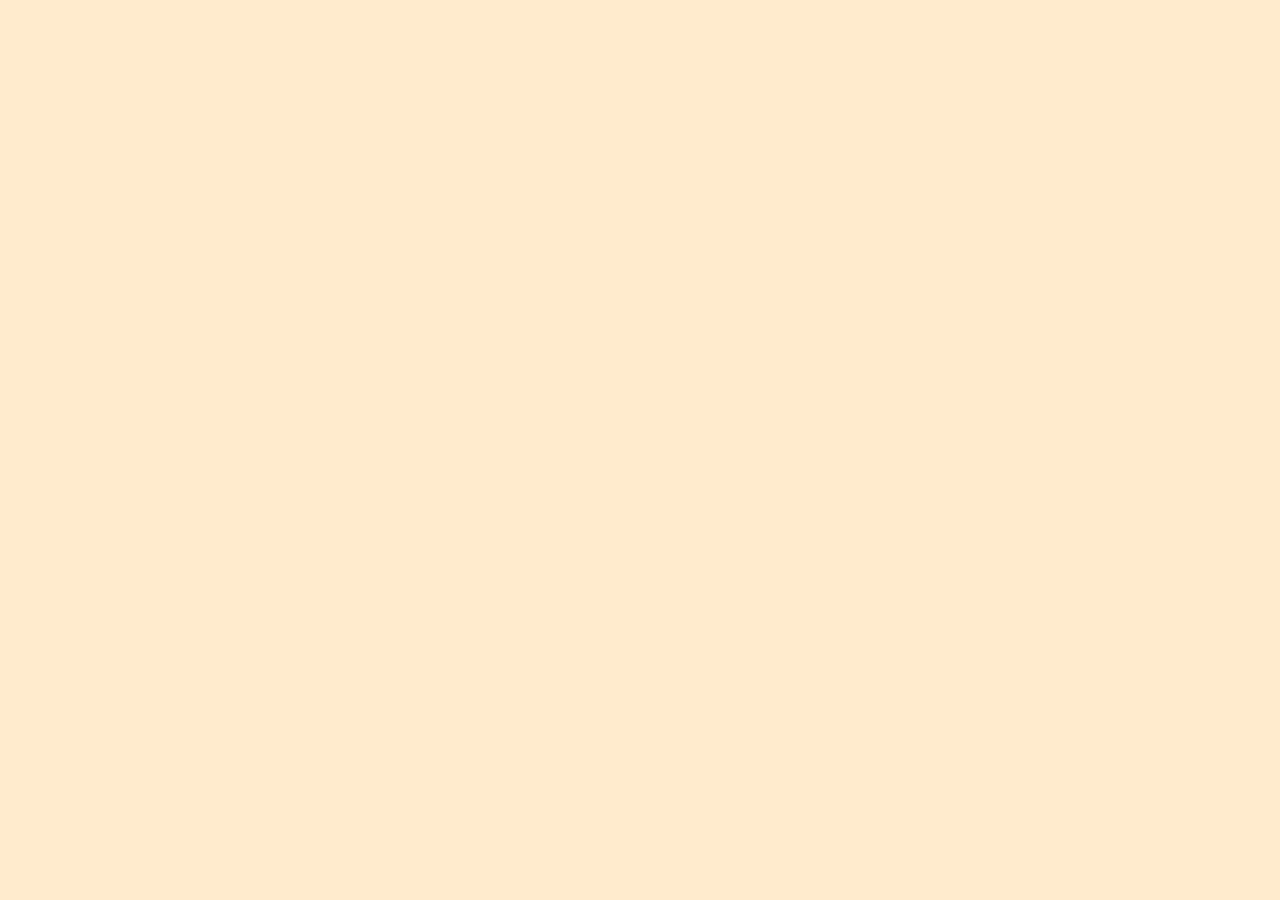
==== scores.html @ 55731578 "Added initial files, added some css styling and questions, started with logic in js file" ====
<!DOCTYPE html>

<html>
    <head>
        <meta charset="utf-8">
        <meta http-equiv="X-UA-Compatible" content="IE=edge">
        <title>Scores</title>
        <meta name="description" content="">
        <meta name="viewport" content="width=device-width, initial-scale=1">
        <link rel="stylesheet" href="./assets/reset.css">
        <link rel="stylesheet" href="./assets/styles.css">
    </head>
    <body>
        <!--[if lt IE 7]>
            <p class="browsehappy">You are using an <strong>outdated</strong> browser. Please <a href="#">upgrade your browser</a> to improve your experience.</p>
        <![endif]-->
        
        <script src="./js/questions.js" async defer></script>
        <script src="./js/logic.js" async defer></script>
    </body>
</html>
---- assets/styles.css ----
*{
    background-color: blanchedalmond;
    font-family:Arial, Helvetica, sans-serif;
    text-align: center;
}
header{
    padding: 5%;
}
h1{
    font-size: 300%;
    padding: 5%;
}
h2{
    font-size: 200%;
}
button{
    font-size: 200%;
    background-color: cornsilk;
}
button:hover{
    font-size: 210%;
    background-color: darkkhaki;
    cursor: grab;
    
}
a{
    color: black;
    padding: 0 1%;
    border: solid 2px black;
    display: inline;
    text-decoration: none;
    background-color: cornsilk;
}
a:hover{
    font-size: 102%;
    background-color: darkkhaki;
    cursor: grab;
}
.timer{
    margin: 2% 5%;
    font-size: 200%;
    text-align: right;
}
.scores{
    text-decoration: none;
    margin: 2% 5%;
    font-size: 200%;
    text-align: right;
}
.questions{
    
    margin: 1% 0;

}
.choices{
    margin: 1% 0;
    font-size: 150%;
}
.hidden{
    display: none;
}
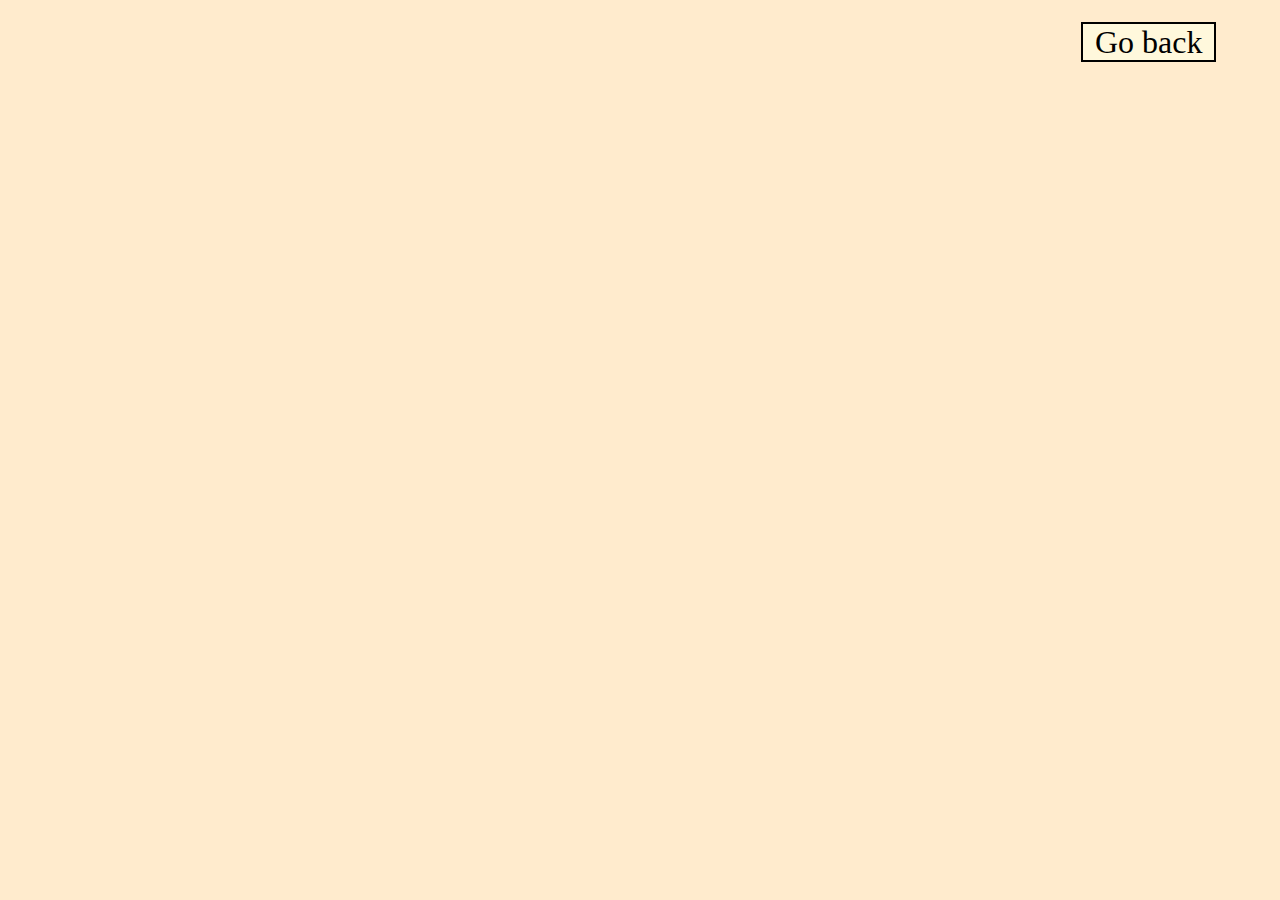
==== commit 860b0345: "Finishe test functionality, added some css styling and comments, edited the score.html" ====
--- a/scores.html
+++ b/scores.html
@@ -11,9 +11,7 @@
         <link rel="stylesheet" href="./assets/styles.css">
     </head>
     <body>
-        <!--[if lt IE 7]>
-            <p class="browsehappy">You are using an <strong>outdated</strong> browser. Please <a href="#">upgrade your browser</a> to improve your experience.</p>
-        <![endif]-->
+        <div class= "scores"><a href="index.html">Go back</a></div>
         
         <script src="./js/questions.js" async defer></script>
         <script src="./js/logic.js" async defer></script>
--- a/assets/styles.css
+++ b/assets/styles.css
@@ -2,6 +2,7 @@
     background-color: blanchedalmond;
     font-family:Arial, Helvetica, sans-serif;
     text-align: center;
+    
 }
 header{
     padding: 5%;
@@ -12,6 +13,7 @@
 }
 h2{
     font-size: 200%;
+    margin: 5% 0;
 }
 button{
     font-size: 200%;
@@ -19,7 +21,7 @@
 }
 button:hover{
     font-size: 210%;
-    background-color: darkkhaki;
+    background-color: burlywood;
     cursor: grab;
     
 }
@@ -33,7 +35,7 @@
 }
 a:hover{
     font-size: 102%;
-    background-color: darkkhaki;
+    background-color: burlywood;
     cursor: grab;
 }
 .timer{
@@ -58,4 +60,26 @@
 }
 .hidden{
     display: none;
+}
+li{
+    width: fit-content;
+    font-size: 150%;
+    text-align: left;
+    list-style: none;
+    margin: 2% 50% 0 30%;
+    padding: .35%;
+    border: solid 2px black;
+    background-color: cornsilk;
+    box-shadow: inset darkorange;
+}
+li:hover{
+    font-size: 153%;
+    background-color: burlywood;
+}
+p{
+    font-size: 150%;
+    margin-bottom: 5%;
+}
+input{
+    font-size: 150%;
 }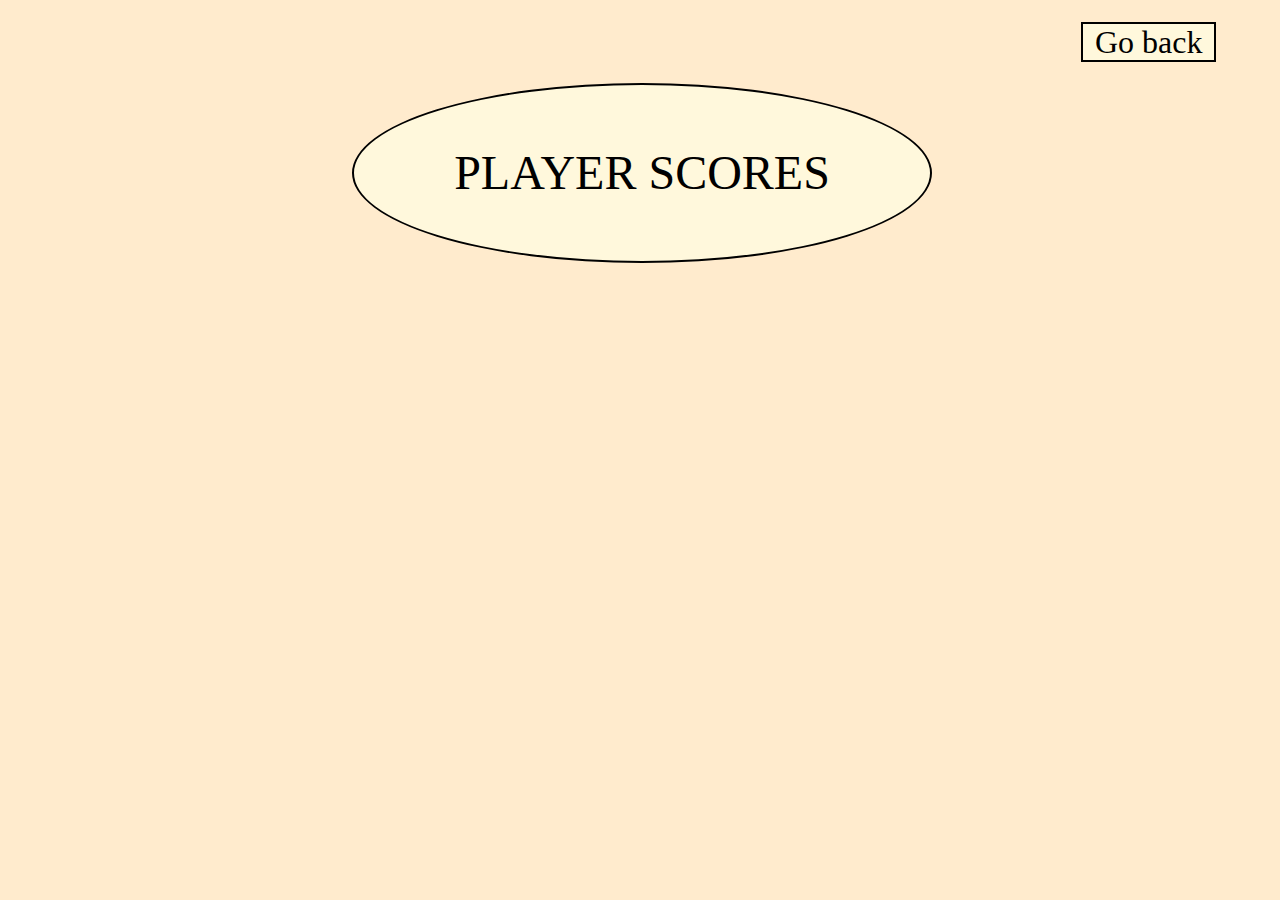
==== commit 3228bac5: "Added new file to display scores, finished parsing of score and name" ====
--- a/scores.html
+++ b/scores.html
@@ -10,10 +10,11 @@
         <link rel="stylesheet" href="./assets/reset.css">
         <link rel="stylesheet" href="./assets/styles.css">
     </head>
-    <body>
+    <body class = "bee">
         <div class= "scores"><a href="index.html">Go back</a></div>
-        
+        <h1  class = "scoreboard-title">PLAYER SCORES</h1>
+        <ul id="player-list" class = "scoreboard"></ul>
         <script src="./js/questions.js" async defer></script>
-        <script src="./js/logic.js" async defer></script>
+        <script src="./js/score.js" async defer></script>
     </body>
 </html>--- a/assets/styles.css
+++ b/assets/styles.css
@@ -35,8 +35,14 @@
 }
 a:hover{
     font-size: 102%;
-    background-color: burlywood;
+    background-color: wheat;
     cursor: grab;
+}
+#submit > a{
+    border: none;
+    border: none;
+    padding: 0;
+    display: block;
 }
 .timer{
     margin: 2% 5%;
@@ -74,7 +80,7 @@
 }
 li:hover{
     font-size: 153%;
-    background-color: burlywood;
+    background-color: wheat;
 }
 p{
     font-size: 150%;
@@ -82,4 +88,26 @@
 }
 input{
     font-size: 150%;
-}+}
+h3{
+    position: relative;
+    border: solid 2px wheat;
+    font-size: 200%;
+    margin: 3% 0;
+    background-color: cornsilk;
+}
+.scoreboard{
+    position: relative;
+    left: 25%;
+    background-color:wheat;
+    width: 50%;
+}
+.scoreboard-title{
+    border-radius: 50%;
+    position: relative;
+    left: 27.5%;
+    width: 35%;
+    background-color: cornsilk;
+    border: solid 2px black;
+
+}
